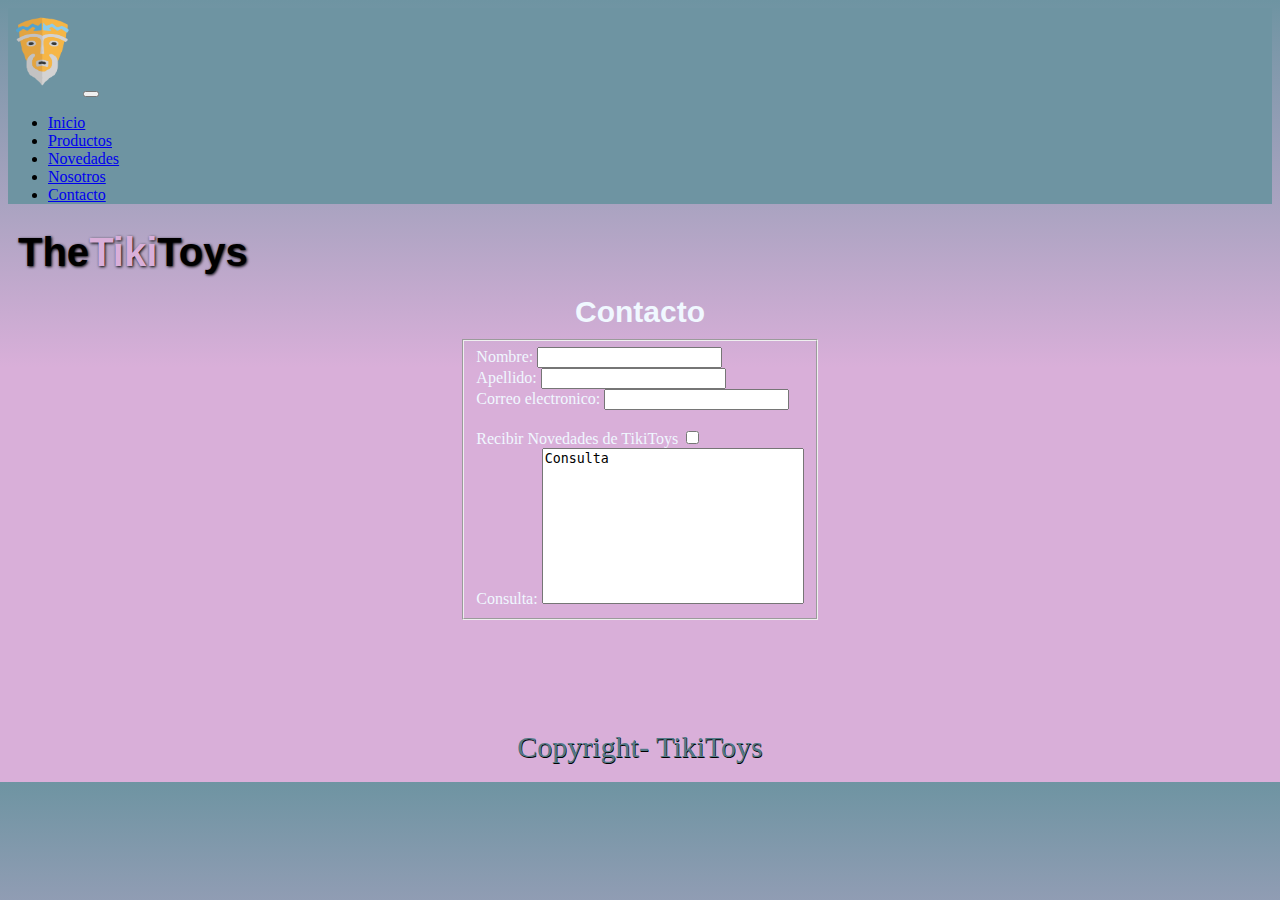
==== contactos/contacto.html @ 206e8053 "." ====
<!DOCTYPE html>
<html lang="en">
<head>
    <meta charset="UTF-8">
    <meta http-equiv="X-UA-Compatible" content="IE=edge">
    <meta name="viewport" content="width=device-width, initial-scale=1.0">
    <link rel="stylesheet" href="https://cdn.jsdelivr.net/npm/bootstrap@4.6.2/dist/css/bootstrap.min.css" integrity="sha384-xOolHFLEh07PJGoPkLv1IbcEPTNtaed2xpHsD9ESMhqIYd0nLMwNLD69Npy4HI+N" crossorigin="anonymous">
    <link rel="stylesheet" href="/estilos.css">
    <link rel="shortcut icon" href="/LOGO_FONDO_BLANCO (1).png" type="image/x-icon">
    <title>TikiToys</title>
</head>
<body class="grilla">
    <header class="contenedor">
        <nav class="navbar navbar-expand-md navbar-dark">
            <!-- Brand -->
            <a class="navbar-brand" href="../index.html"> <img src="/LOGO_FONDO_BLANCO (1).png" alt="TikiToys"></a>

            <!-- Toggler/collapsibe Button -->
            <button class="navbar-toggler" type="button" data-toggle="collapse" data-target="#collapsibleNavbar">
                <span class="navbar-toggler-icon"></span>
            </button>

            <!-- Navbar links -->
            <div class="collapse navbar-collapse" id="collapsibleNavbar">
                <ul class="navbar-nav">
                    <li class="nav-item">
                        <a class="nav-link" href="../index.html">Inicio</a>
                    </li>
                    <li class="nav-item">
                        <a class="nav-link" href="../productos/productos.html">Productos</a>
                    </li>
                    <li class="nav-item">
                        <a class="nav-link" href="../novedades/novedades.html">Novedades</a>
                    </li>
                    <li class="nav-item">
                        <a class="nav-link" href="../nosotros/nosotros.html">Nosotros</a>
                    </li><li class="nav-item">
                        <a class="nav-link" href="./contacto/contacto.html">Contacto</a>
                    </li>
                </ul>
            </div>
        </nav>
    </header>
    <main class="principal">
        <h1>The<span>Tiki</span>Toys</h1>
        <h2>Contacto</h2>
        <form action="action"></form>
        <fieldset class="formulario">
            <label for="nombre">Nombre:</label>
            <input type="text" name="nombre">
            <br>
            <label for="apellido">Apellido:</label>
            <input type="text" name="apellido">
            <br>
            <label for="mail">Correo electronico:</label>
            <input type="email" name="mail">
            <br> <br>
            <label for="chekbox">Recibir Novedades de TikiToys</label>
            <input type="checkbox">
            <br>
            <label for="consulta">Consulta:</label>
            <textarea name="" id="" cols="30" rows="10">Consulta</textarea>    
        </fieldset>
    </main>
    <footer class="pieDePagina">
        <p>
            Copyright- TikiToys
        </p>


    </footer>
    <script src="https://cdn.jsdelivr.net/npm/jquery@3.5.1/dist/jquery.slim.min.js" integrity="sha384-DfXdz2htPH0lsSSs5nCTpuj/zy4C+OGpamoFVy38MVBnE+IbbVYUew+OrCXaRkfj" crossorigin="anonymous"></script>
    <script src="https://cdn.jsdelivr.net/npm/popper.js@1.16.1/dist/umd/popper.min.js" integrity="sha384-9/reFTGAW83EW2RDu2S0VKaIzap3H66lZH81PoYlFhbGU+6BZp6G7niu735Sk7lN" crossorigin="anonymous"></script>
    <script src="https://cdn.jsdelivr.net/npm/bootstrap@4.6.2/dist/js/bootstrap.min.js" integrity="sha384-+sLIOodYLS7CIrQpBjl+C7nPvqq+FbNUBDunl/OZv93DB7Ln/533i8e/mZXLi/P+" crossorigin="anonymous"></script>
</body>
</html>
---- estilos.css ----
.grilla {
    background-color: #D9AFD9;
background-image: linear-gradient(0deg, #D9AFD9 53%, #6e94a2 100%);

}

.navbar {
    background-color: #6e94a2;
    
}


.navbar-brand img {
    height: 70px;
    width: 55px;
    margin: 8px;
} 

/*nav, ul, li {

} */

/*.contenedor a {
    font-family: sans-serif;
    text-decoration: none;
    color: aliceblue;
    font-size: 18px;
}*/


.principal {
    display: flex;
    flex-direction: column;
    align-items: center;


}

.principal h1 {
    font-family: sans-serif;
    font-size: 40px;
    align-self: flex-start;
    margin: 10px;
    color: #000;
    text-shadow: #000 1px 1px 3px;
}

span {
    color: #D9AFD9;
}


.principal h2 {
    font-family: sans-serif;
    font-size: 30px;
    margin: 10px;
    color: aliceblue;
    animation-duration: 2s;
    animation-name: aparecer;
    animation-delay: 0s;
    
}

.principal img {
    height: 350px;
    width: 250px;
    margin-top: 50px;
    margin-left: 120px;
    margin-bottom: 40px;
}

.principal p {
    font-family: sans-serif;
    font-size: 15px;
    margin-left: 80px;
    margin-bottom: 10px;
    color: aliceblue;
    width: 350px;
}

.principal .pInicio {
    width: 990px;
}
.pieDePagina {
    color: #537987;
    font-size: 30px;
    display: flex;
    justify-content: center;
    
}
.pieDePagina p{
    margin: 10px;
    text-shadow: #000 .5px .5px;
}

.principal video {
    margin-bottom: 20px;
}

.principal .imagen {
    height: 300px;
    width: 450px;

}


.cuadricula {
    background-color: #D9AFD9;
    background-image: linear-gradient(0deg, #D9AFD9 53%, #6e94a2 100%);

}


.main   {
    display: flex;
    flex-direction: column;
    align-content: center;
    align-items: center;
    height: 500px;
}

.main h1 {
    font-family: sans-serif;
    font-size: 40px;
    margin: 10px;
    color: #000;
    text-shadow: #000 1px 1px 5px;
    justify-self: center;
}


.main h2 {
    font-family: sans-serif;
    font-size: 30px;
    margin: 10px;
    color: aliceblue;
    animation-duration: 4s;
    animation-name: aparecer;
    animation-delay: 0.2s;
}


.main .parrafo {
    font-family: sans-serif;
    font-size: 15px;
    padding: 10px;
    align-self: flex-end;
    color: aliceblue;
}


.carousel-item img {
    height: 100%;
    width: 100%;
    
}

.carousel {
    width: 800px;
}


.formulario {
    margin-bottom: 100px;
    color: aliceblue;
}

.formulario textarea {
    resize: none;
}

.grilla {
    display: grid;
    grid-template-areas: 
    "contenedor"
    "principal"
    "pieDePagina";
    grid-template-rows: 1fr, 1fr, 1fr;
}

.contenedor {
    grid-area: contenedor;

}

.principal {
    grid-area: principal;

}

.pieDePagina {
    grid-area: pieDePagina;

    
}

.main{
    display: grid;
    grid-template-areas: 
    "titulo subtitulo"
    "carrusel parrafo";
    grid-template-rows: 1fr, 1fr;
    grid-template-columns: 1fr, 1fr;
    
}

.titulo{
    grid-area: titulo;
    justify-self: center;
}

.subtitulo {
    grid-area: subtitulo;
    justify-self: center;
}



.carousel-slide {
    grid-area: carrusel;
}

.parrafo {
    grid-area: parrafo;
    justify-self: center;
    width: 450px;
}

@keyframes aparecer {
    from {
        opacity: 0;
    }
    to {
        opacity: 1;
    }
}


@media (max-width: 1090px) {
     nav, ul, li {
        margin-right: 50px;
     }
}

@media (max-width: 795px) {
    nav, ul, li {
       margin-right: 25px;
       
    }
}

@media (max-width: 620px) {
    nav, ul, li {
       margin-right: 10px;
    }
}

@media (max-width: 515px) {
    .contenedor {
        display: flex;
       flex-direction: column;
       align-items: center;
    }
    nav, ul, li {
        display: block;
    }
}

@media (max-width: 320px) {
    .contenedor {
        font-size: 10px;
}
}
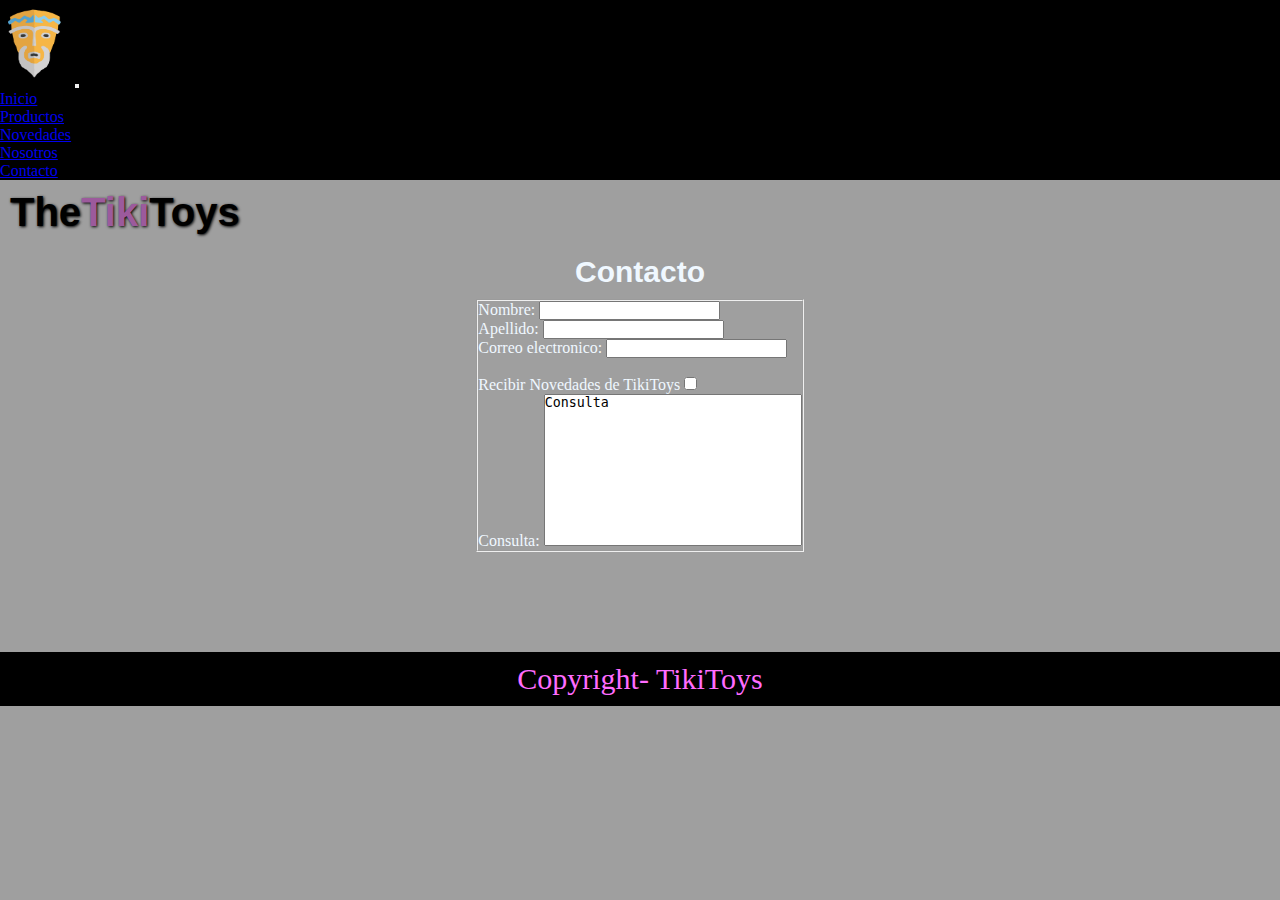
==== commit 8e0ef1d4: "tercer entrega proyecto" ====
--- a/contactos/contacto.html
+++ b/contactos/contacto.html
@@ -5,15 +5,15 @@
     <meta http-equiv="X-UA-Compatible" content="IE=edge">
     <meta name="viewport" content="width=device-width, initial-scale=1.0">
     <link rel="stylesheet" href="https://cdn.jsdelivr.net/npm/bootstrap@4.6.2/dist/css/bootstrap.min.css" integrity="sha384-xOolHFLEh07PJGoPkLv1IbcEPTNtaed2xpHsD9ESMhqIYd0nLMwNLD69Npy4HI+N" crossorigin="anonymous">
-    <link rel="stylesheet" href="/estilos.css">
-    <link rel="shortcut icon" href="/LOGO_FONDO_BLANCO (1).png" type="image/x-icon">
+    <link rel="stylesheet" href="../sass/estilos.css">
+    <link rel="shortcut icon" href="../multimedia/LOGO_FONDO_BLANCO (1).png" type="image/x-icon">
     <title>TikiToys</title>
 </head>
-<body class="grilla">
+<body>
     <header class="contenedor">
         <nav class="navbar navbar-expand-md navbar-dark">
             <!-- Brand -->
-            <a class="navbar-brand" href="../index.html"> <img src="/LOGO_FONDO_BLANCO (1).png" alt="TikiToys"></a>
+            <a class="navbar-brand" href="../index.html"> <img src="../multimedia/LOGO_FONDO_BLANCO (1).png" alt="TikiToys"></a>
 
             <!-- Toggler/collapsibe Button -->
             <button class="navbar-toggler" type="button" data-toggle="collapse" data-target="#collapsibleNavbar">
@@ -35,7 +35,7 @@
                     <li class="nav-item">
                         <a class="nav-link" href="../nosotros/nosotros.html">Nosotros</a>
                     </li><li class="nav-item">
-                        <a class="nav-link" href="./contacto/contacto.html">Contacto</a>
+                        <a class="nav-link" href="../contactos/contacto.html">Contacto</a>
                     </li>
                 </ul>
             </div>
@@ -66,8 +66,6 @@
         <p>
             Copyright- TikiToys
         </p>
-
-
     </footer>
     <script src="https://cdn.jsdelivr.net/npm/jquery@3.5.1/dist/jquery.slim.min.js" integrity="sha384-DfXdz2htPH0lsSSs5nCTpuj/zy4C+OGpamoFVy38MVBnE+IbbVYUew+OrCXaRkfj" crossorigin="anonymous"></script>
     <script src="https://cdn.jsdelivr.net/npm/popper.js@1.16.1/dist/umd/popper.min.js" integrity="sha384-9/reFTGAW83EW2RDu2S0VKaIzap3H66lZH81PoYlFhbGU+6BZp6G7niu735Sk7lN" crossorigin="anonymous"></script>
--- a/sass/estilos.css
+++ b/sass/estilos.css
@@ -0,0 +1,187 @@
+* {
+  padding: 0;
+  margin: 0;
+}
+
+body {
+  background-color: #9f9f9f;
+}
+
+.contenedor {
+  background-color: #000;
+  width: 100%;
+}
+.contenedor img {
+  height: 70px;
+  width: 55px;
+  margin: 8px;
+}
+
+.principal {
+  display: flex;
+  flex-direction: column;
+  align-items: center;
+}
+.principal h1 {
+  font-family: sans-serif;
+  font-size: 40px;
+  align-self: flex-start;
+  margin: 10px;
+  color: #000;
+  text-shadow: #000 1px 1px 3px;
+}
+.principal span {
+  color: #9c5a9c;
+}
+.principal h2 {
+  font-family: sans-serif;
+  font-size: 30px;
+  margin: 10px;
+  color: aliceblue;
+  -webkit-animation-duration: 2s;
+          animation-duration: 2s;
+  -webkit-animation-name: aparecer;
+          animation-name: aparecer;
+  -webkit-animation-delay: 0s;
+          animation-delay: 0s;
+}
+.principal img {
+  height: 350px;
+  width: 250px;
+  margin-top: 50px;
+  margin-left: 120px;
+  margin-bottom: 40px;
+}
+.principal p {
+  font-family: sans-serif;
+  font-size: 15px;
+  margin-left: 80px;
+  margin-bottom: 10px;
+  color: aliceblue;
+  width: 65%;
+}
+.principal .pInicio {
+  width: 990px;
+}
+.principal video {
+  margin-bottom: 20px;
+}
+.principal .carousel-item img {
+  height: 450px;
+  width: 700px;
+  margin-right: 110px;
+}
+.principal .nleft {
+  display: flex;
+  flex-direction: column;
+  justify-items: center;
+}
+.principal .nright {
+  display: flex;
+  flex-direction: column;
+  justify-items: center;
+}
+.principal .formulario {
+  margin-bottom: 100px;
+  color: aliceblue;
+}
+.principal textarea {
+  resize: none;
+}
+
+.pieDePagina {
+  background-color: #000;
+  font-size: 30px;
+  display: flex;
+  justify-content: center;
+}
+.pieDePagina p {
+  color: #ff6cff;
+  margin: 10px;
+  text-shadow: #000 0.5px 0.5px;
+}
+
+@-webkit-keyframes aparecer {
+  from {
+    opacity: 0;
+  }
+  to {
+    opacity: 1;
+  }
+}
+
+@keyframes aparecer {
+  from {
+    opacity: 0;
+  }
+  to {
+    opacity: 1;
+  }
+}
+@media (max-width: 1070px) {
+  .principal .img {
+    height: 250px;
+    width: 150px;
+  }
+  .principal p {
+    font-size: 10px;
+  }
+  .principal .pInicio {
+    width: 650px;
+  }
+  .principal video {
+    width: 50%;
+    height: 50%;
+  }
+  .principal .carousel-item img {
+    width: 70%;
+    height: 70%;
+  }
+}
+@media (max-width: 770px) {
+  .contenedor {
+    width: 100%;
+  }
+  .principal .pInicio {
+    width: 300px;
+  }
+  .principal .carousel-item img {
+    width: 60%;
+    height: 60%;
+  }
+}
+@media (max-width: 515px) {
+  .principal .pInicio {
+    width: 200px;
+    margin: 0;
+    padding: 0;
+  }
+  img {
+    margin: 0;
+    padding: 0;
+    width: 50%;
+    margin: 30%;
+  }
+  .carousel-item img {
+    width: 40%;
+    height: 40%;
+  }
+}
+@media (max-width: 360px) {
+  .contenedor {
+    font-size: 10px;
+  }
+  .pInicio {
+    width: 180px;
+    padding: 0;
+    margin: 0;
+  }
+  img {
+    width: 50%;
+    margin: 30%;
+  }
+  .carousel-item img {
+    width: 30%;
+    height: 30%;
+  }
+}/*# sourceMappingURL=estilos.css.map */